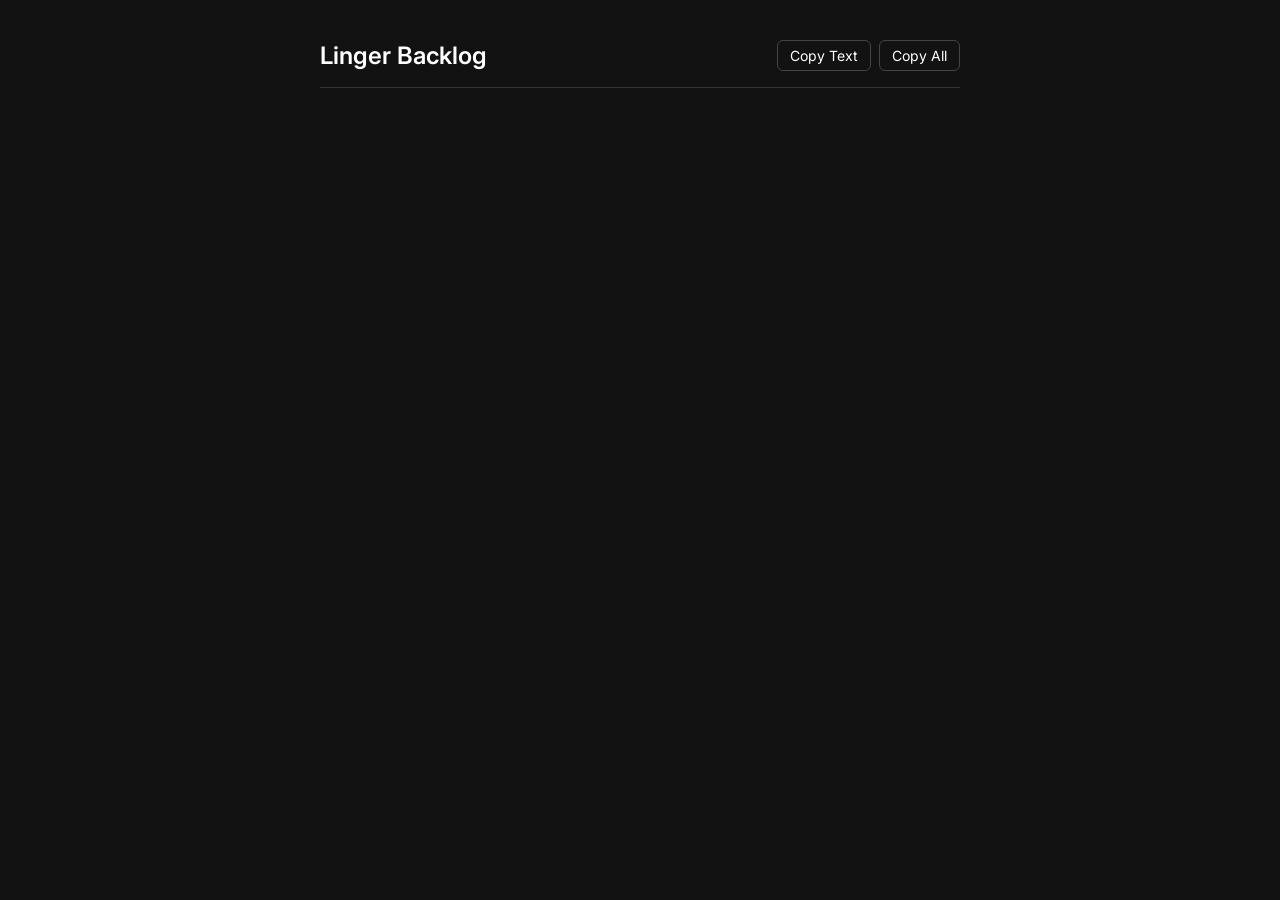
==== dashboard/index.html @ b5e74a38 "Built the main list interface, basic script for collecting all tabs" ====
<!DOCTYPE html>
<html lang="en">
<head>
    <meta charset="UTF-8">
    <meta name="viewport" content="width=device-width, initial-scale=1.0">
    <title>Linger</title>
    <link rel="stylesheet" href="style.css">
    <!-- Using Inter font for that clean Raycast/Linear aesthetic -->
    <link href="https://fonts.googleapis.com/css2?family=Inter:wght@400;500;600&display=swap" rel="stylesheet">
</head>
<body>
    <div class="container">
        <header>
            <h1>Linger Backlog</h1>
            <div class="header-actions">
                <button id="copy-text-btn" title="Copy only text">Copy Text</button>
                <button id="copy-all-btn" title="Copy text and links">Copy All</button>
            </div>
        </header>
        <div class="list-container" id="list-container">
            <!-- Items injected here by script.js -->
        </div>
    </div>
    <script src="script.js"></script>
</body>
</html>
---- dashboard/style.css ----
:root {
    --bg-color: #121212;
    --text-primary: #ffffff;
    --text-secondary: #a0a0a0;
    --hover-bg: #2a2a2a;
    --accent: #4a90e2;
}

body {
    margin: 0;
    padding: 0;
    font-family: 'Inter', -apple-system, BlinkMacSystemFont, sans-serif;
    background-color: var(--bg-color);
    color: var(--text-primary);
    display: flex;
    justify-content: center;
}

.container {
    width: 100%;
    max-width: 640px; /* Narrow column layout */
    padding: 40px 20px;
}

header {
    display: flex;
    justify-content: space-between;
    align-items: center;
    margin-bottom: 24px;
    padding-bottom: 16px;
    border-bottom: 1px solid #333;
}

.header-actions {
    display: flex;
    gap: 8px;
}

h1 {
    font-size: 24px;
    font-weight: 600;
    margin: 0;
}

button {
    background: transparent;
    border: 1px solid #444;
    color: var(--text-primary);
    padding: 6px 12px;
    border-radius: 6px;
    cursor: pointer;
    font-family: inherit;
    font-size: 14px;
    transition: background 0.2s, color 0.2s;
}

button:hover {
    background: var(--hover-bg);
}

.list-container {
    display: flex;
    flex-direction: column;
    gap: 8px; /* Negative space instead of heavy borders */
}

.item {
    display: flex;
    justify-content: space-between;
    align-items: center;
    padding: 12px 16px;
    border-radius: 8px;
    background: transparent;
    cursor: pointer;
    transition: background 0.2s;
    user-select: none;
    outline: none;
}

.item:hover, .item:focus {
    background: var(--hover-bg);
}

.item-content {
    display: flex;
    flex-direction: column;
    gap: 4px;
    flex: 1;
    overflow: hidden; /* Prevent long URLs from breaking layout */
}

.item-title {
    font-size: 15px;
    font-weight: 500;
    color: var(--text-primary);
    white-space: nowrap;
    overflow: hidden;
    text-overflow: ellipsis;
}

.item-url {
    font-size: 13px;
    color: var(--text-secondary);
    white-space: nowrap;
    overflow: hidden;
    text-overflow: ellipsis;
}

.delete-btn {
    opacity: 0;
    background: transparent;
    border: none;
    color: var(--text-secondary);
    font-size: 18px;
    cursor: pointer;
    padding: 8px;
}

.item:hover .delete-btn, .item:focus .delete-btn {
    opacity: 1; /* Only show delete on hover/focus */
}

.delete-btn:hover {
    color: #ff4a4a; /* Subtle destructive red */
}
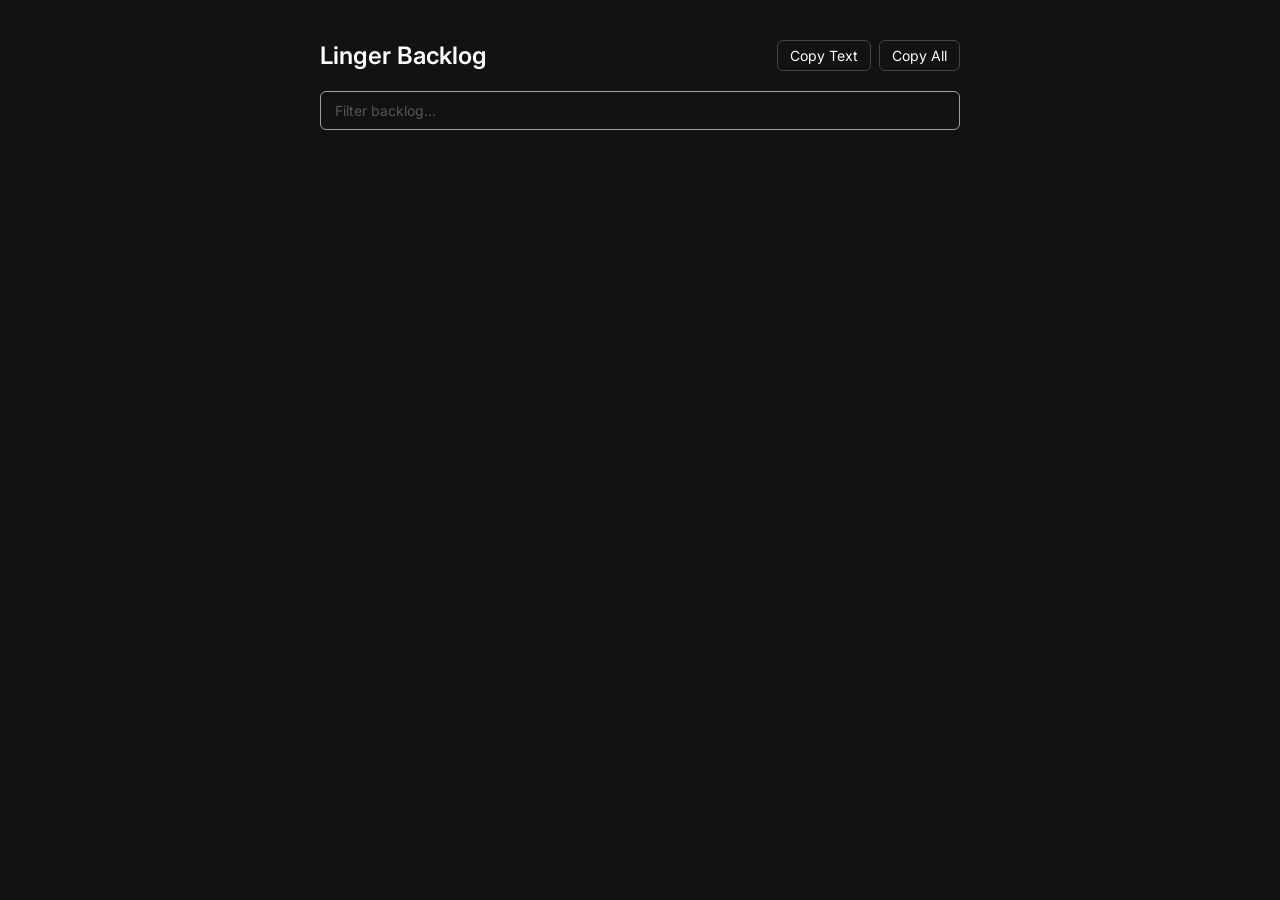
==== commit 69688cc6: "Added search bar and fuzzy search" ====
--- a/dashboard/index.html
+++ b/dashboard/index.html
@@ -17,6 +17,9 @@
                 <button id="copy-all-btn" title="Copy text and links">Copy All</button>
             </div>
         </header>
+        <div class="search-container">
+            <input type="text" id="search-input" placeholder="Filter backlog..." autocomplete="off" autofocus>
+        </div>
         <div class="list-container" id="list-container">
             <!-- Items injected here by script.js -->
         </div>
--- a/dashboard/style.css
+++ b/dashboard/style.css
@@ -26,9 +26,33 @@
     display: flex;
     justify-content: space-between;
     align-items: center;
+    margin-bottom: 20px;
+}
+
+.search-container {
     margin-bottom: 24px;
-    padding-bottom: 16px;
-    border-bottom: 1px solid #333;
+    display: flex;
+}
+
+#search-input {
+    flex: 1;
+    background: transparent;
+    border: 1px solid #333;
+    color: var(--text-primary);
+    padding: 10px 14px;
+    border-radius: 6px;
+    font-size: 14px;
+    font-family: inherit;
+    outline: none;
+    transition: border-color 0.2s;
+}
+
+#search-input::placeholder {
+    color: #555555;
+}
+
+#search-input:focus {
+    border-color: var(--text-secondary);
 }
 
 .header-actions {
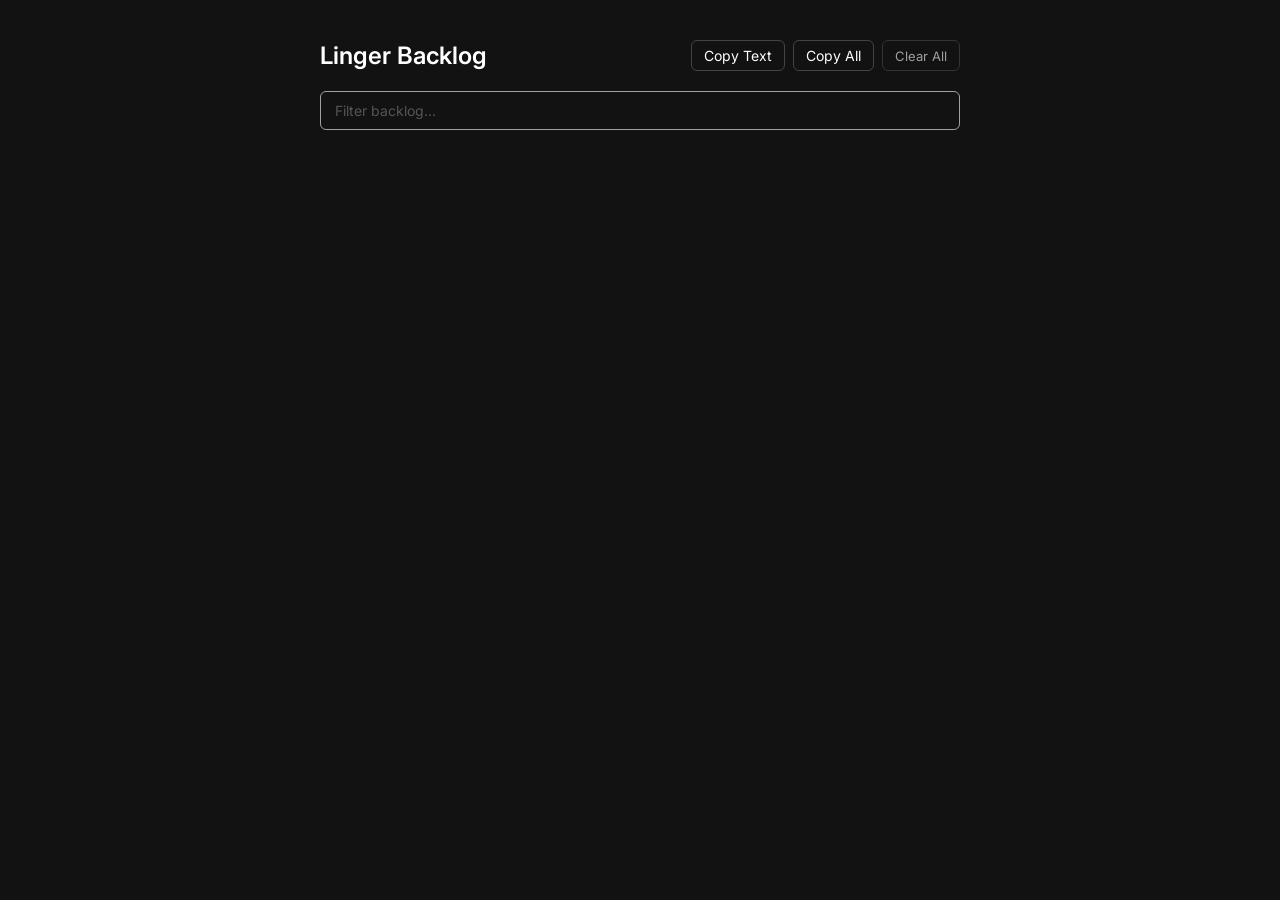
==== commit 756c103f: "Added clear all button and currently working on toggle to help with focusing on task completion cus " ====
--- a/dashboard/index.html
+++ b/dashboard/index.html
@@ -15,6 +15,7 @@
             <div class="header-actions">
                 <button id="copy-text-btn" title="Copy only text">Copy Text</button>
                 <button id="copy-all-btn" title="Copy text and links">Copy All</button>
+                <button id="clear-all-btn" class="clear-all-btn" title="Clear entire backlog">Clear All</button>
             </div>
         </header>
         <div class="search-container">
--- a/dashboard/style.css
+++ b/dashboard/style.css
@@ -145,5 +145,70 @@
 }
 
 .delete-btn:hover {
-    color: #ff4a4a; /* Subtle destructive red */
-}
+    color: #ff4a4a;
+}
+
+/* Clear All - destructive action styling */
+.clear-all-btn {
+    border-color: #333;
+    color: var(--text-secondary);
+    font-size: 13px;
+}
+
+.clear-all-btn:hover {
+    background: #3a1010;
+    border-color: #ff4a4a;
+    color: #ff4a4a;
+}
+
+/* Working On toggle button */
+.working-btn {
+    opacity: 0;
+    background: transparent;
+    border: 1px solid #555;
+    color: var(--text-secondary);
+    font-size: 11px;
+    cursor: pointer;
+    padding: 3px 8px;
+    border-radius: 4px;
+    margin-right: 6px;
+    white-space: nowrap;
+    transition: opacity 0.2s, background 0.2s, border-color 0.2s;
+}
+
+.item:hover .working-btn, .item:focus .working-btn {
+    opacity: 1;
+}
+
+.working-btn:hover {
+    background: #2a1a3e;
+    border-color: #9b59b6;
+    color: #c084fc;
+}
+
+/* Active working state - always visible */
+.item.working .working-btn {
+    opacity: 1;
+    background: #2a1a3e;
+    border-color: #9b59b6;
+    color: #c084fc;
+}
+
+/* Purple highlight for items being worked on */
+.item.working {
+    background: rgba(155, 89, 182, 0.1);
+    border-left: 3px solid #9b59b6;
+    padding-left: 13px;
+}
+
+.item.working:hover {
+    background: rgba(155, 89, 182, 0.18);
+}
+
+.working-label {
+    font-size: 11px;
+    font-weight: 600;
+    color: #c084fc;
+    text-transform: uppercase;
+    letter-spacing: 0.5px;
+}
